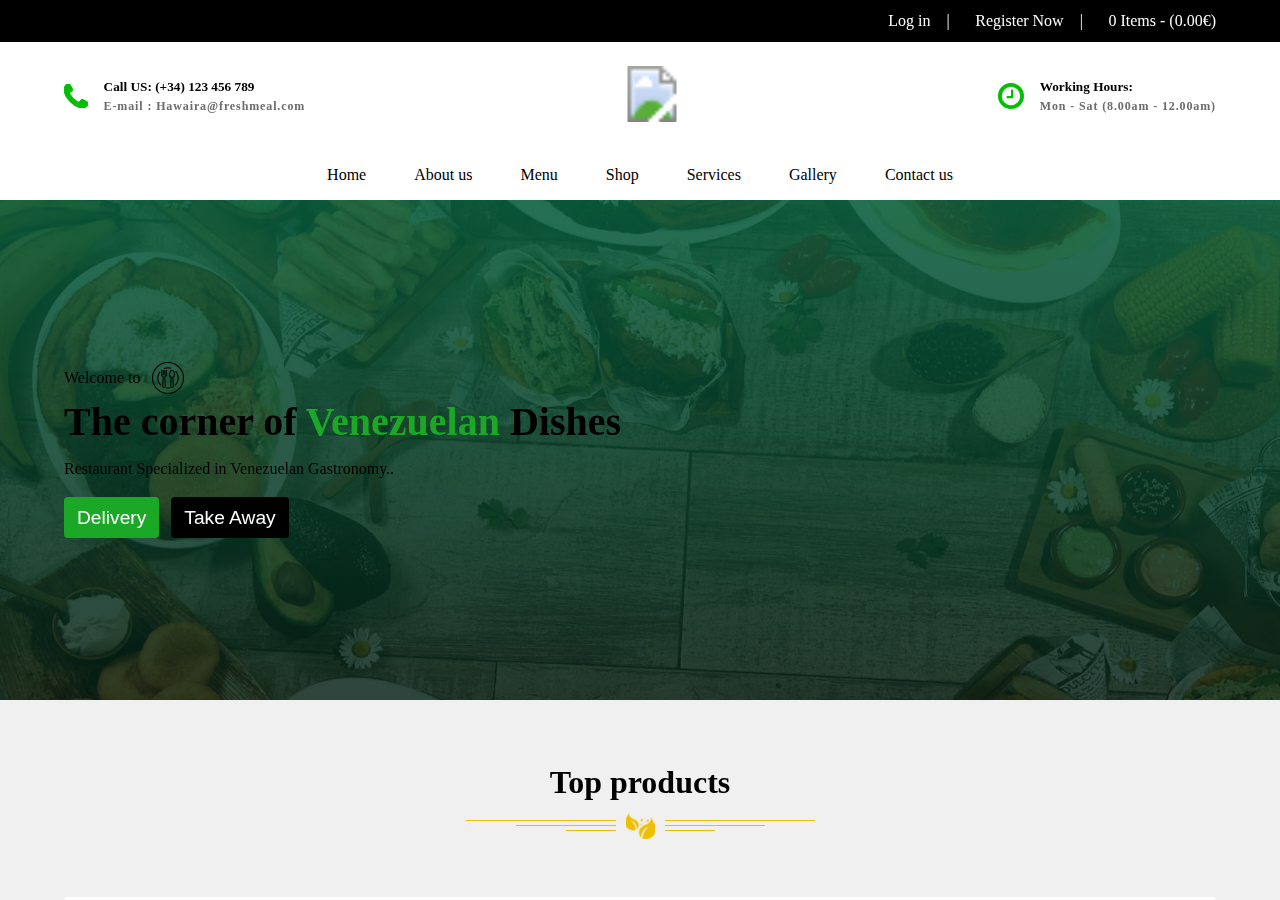
==== index.html @ c7f46bab "Template customization, and create pages for navigation." ====
<!DOCTYPE html>
<html lang="en">

<head>
    <meta charset="UTF-8">
    <meta name="viewport" content="width=device-width, initial-scale=1.0">
    <meta http-equiv="X-UA-Compatible" content="ie=edge">
    <title>Hawaira</title>
    <link rel="stylesheet" type="text/css" href="https://cdn.jsdelivr.net/npm/slick-carousel@1.8.1/slick/slick.css" />
    <link rel="stylesheet" href="./css/style.css">
</head>

<body>
    <div class="main-wrapper">
        <div class="nav-background">
            <div class="mobile-logo">
                <img src="./images/logologo.jpg" alt="">
            </div>
            <div class="mobile-nav">
                <div class="cart">
                    <div class="flex items-center">
                        <img src="./icons/cart-dark.svg" alt="">
                        <a href="#">0 Items - (0.00€)</a>
                    </div>
                </div>
                <div class="nav-top">
                    <ul>
                        <li>
                            <a href="index.html">Home</a>
                        </li>
                        <li>
                            <a href="AboutUs.html">About us</a>
                        </li>
                        <li>
                            <a href="Menu.html">Menu</a>
                        </li>
                        <li>
                            <a href="Shop.html">Shop</a>
                        </li>
                        <li>
                            <a href="Services.html">Services</a>
                        </li>
                        <li>
                            <a href="ContactUs.html">Contact us</a>
                        </li>
                        <li>
                            <a href="#">Log in</a>
                        </li>
                        <li>
                            <a href="#">Register</a>
                        </li>
                    </ul>
                </div>
                <div class="contact flex items-center">
                    <img src="./icons/phone.svg" alt="">
                    <div>
                        <h5>Call us: (+34) 123 456 789</h5>
                        <h6>E-mail : Hawaira@freshmeal.com</h6>
                    </div>
                </div>
                <div class="time flex items-center">
                    <img src="./icons/clock.svg" alt="">
                    <div>
                        <h5>Working Hours:</h5>
                        <h6>Mon - Sat (8.00am - 12.00am)</h6>
                    </div>
                </div>
            </div>
        </div>
        <div class="site-content-wrapper">
            <div class="nav-trigger">
                <svg xmlns="http://www.w3.org/2000/svg" width="24" height="24" viewBox="0 0 24 24" fill="none"
                    stroke="currentColor" stroke-width="2" stroke-linecap="round" stroke-linejoin="round"
                    class="feather feather-bar-chart">
                    <line x1="12" y1="20" x2="12" y2="10" />
                    <line x1="18" y1="20" x2="18" y2="4" />
                    <line x1="6" y1="20" x2="6" y2="16" /></svg>
            </div>
            <div class="site-content">
                <header class="topbar">
                    <div class="container flex justify-between items-center">
                        <div class="icons">
                            <a href="#"><img src="./icons/facebook.svg" alt=""></a>
                            <a href="#"><img src="./icons/twitter.svg" alt=""></a>
                            <a href="#"><img src="./icons/google.svg" alt=""></a>
                            <a href="#"><img src="./icons/instagram.svg" alt=""></a>
                            <a href="#"><img src="./icons/search.svg" alt=""></a>
                        </div>
                        <div class="auth flex items-center">
                            <div>
                                <img src="./icons/user-icon.svg" alt="">
                                <a href="#">Log in</a>
                            </div>
                            <span class="divider">|</span>
                            <div>
                                <img src="./icons/edit.svg" alt="">
                                <a href="#">Register Now</a>
                            </div>
                            <span class="divider">|</span>
                            <div>
                                <img src="./icons/cart.svg" alt="">
                                <a href="#">0 Items - (0.00€)</a>
                            </div>
                        </div>
                    </div>
                </header>

                <nav>
                    <div class="top">
                        <div class="container flex justify-between">
                            <div class="contact flex items-center">
                                <img src="./icons/phone.svg" alt="contactFlex">
                                <div>
                                    <h5>Call US: (+34) 123 456 789</h5>
                                    <h6>E-mail : Hawaira@freshmeal.com</h6>
                                </div>
                            </div>
                            <div class="branding">
                                <img src="./icons/logo.svg" alt="">
                            </div>
                            <div class="time flex items-center">
                                <img src="./icons/clock.svg" alt="">
                                <div>
                                    <h5>Working Hours:</h5>
                                    <h6>Mon - Sat (8.00am - 12.00am)</h6>
                                </div>
                            </div>
                        </div>
                    </div>
                    <div class="navbar magic-shadow">
                        <div class="container flex justify-center">
                            <a href="index.html" >Home</a>
                            <a href="AboutUs.html" >About us</a>
                            <a href="Menu.html">Menu</a>
                            <a href="Shop.html">Shop</a>
                            <a href="Services.html">Services</a>
                            <a href="Gallery.html">Gallery</a>
                            <a href="ContactUs.html">Contact us</a>
                        </div>
                    </div>
                </nav>

                <header class="hero flex items-center" >
                    <div class="container">
                        <div class="welcome flex items-center">
                            <span>Welcome to</span>
                            <img class="main-logo" src="./images/logo-camarero.png" alt="">
                        </div>
                        <h1>The corner of <span>Venezuelan</span> Dishes</h1>
                        <p>Restaurant Specialized in Venezuelan Gastronomy..</p>
                        <div>
                            <button class="btn btn-primary">Delivery</button>
                            <button class="btn btn-secondary">Take Away</button>
                        </div>
                        <div class="hero-image">
                            <img src="./images/" alt="">
                        </div>
                    </div>
                </header>

                <section class="top-products">
                    <div class="container">
                        <h1 class="section-heading">Top products</h1>
                        <div class="slider">
                            <button class="slider-btn prev-btn"><img src="./icons/pre.svg" alt=""></button>
                            <button class="slider-btn next-btn"><img src="./icons/next.svg" alt=""></button>
                            <div class="food-slider">
                                <div class="food-card magic-shadow-sm">
                                    <div class="product-image flex items-center justify-center">
                                        <img src="./images/Quesillo.png" alt="">
                                    </div>
                                    <hr>
                                    <div>
                                        <h2 class="text-center">Quesillo</h2>
                                        <div class="stars flex justify-center items-center">
                                            <img src="./icons/start-filled.svg" alt="">
                                            <img src="./icons/start-filled.svg" alt="">
                                            <img src="./icons/start-filled.svg" alt="">
                                            <img src="./icons/star-grey.svg" alt="">
                                            <img src="./icons/star-grey.svg" alt="">
                                        </div>
                                        <div class="price text-center">
                                              3.50 €
                                        </div>
                                        <div class="flex justify-center">
                                            <button>
                                                <img src="./icons/cart-2.svg" alt="">
                                                <span>Add to cart</span>
                                            </button>
                                        </div>
                                    </div>
                                </div>
                                <div class="food-card magic-shadow-sm">
                                    <div class="product-image flex items-center justify-center">
                                        <img src="./images/tequeños.png" alt="">
                                    </div>
                                    <hr>
                                    <div>
                                        <h2 class="text-center">Ration of Tequeños</h2>
                                        <div class="stars flex justify-center items-center">
                                            <img src="./icons/start-filled.svg" alt="">
                                            <img src="./icons/start-filled.svg" alt="">
                                            <img src="./icons/start-filled.svg" alt="">
                                            <img src="./icons/star-grey.svg" alt="">
                                            <img src="./icons/star-grey.svg" alt="">
                                        </div>
                                        <div class="price text-center">
                                            5.00 €
                                        </div>
                                        <div class="flex justify-center">
                                            <button>
                                                <img src="./icons/cart-2.svg" alt="">
                                                <span>Add to cart</span>
                                            </button>
                                        </div>
                                    </div>
                                </div>
                                <div class="food-card magic-shadow-sm">
                                    <div class="product-image flex items-center justify-center">
                                        <img src="./images/cachapa-con-queso.jpg" alt="">
                                    </div>
                                    <hr>
                                    <div>
                                        <h2 class="text-center">Cachapa</h2>
                                        <div class="stars flex justify-center items-center">
                                            <img src="./icons/start-filled.svg" alt="">
                                            <img src="./icons/start-filled.svg" alt="">
                                            <img src="./icons/start-filled.svg" alt="">
                                            <img src="./icons/star-grey.svg" alt="">
                                            <img src="./icons/star-grey.svg" alt="">
                                        </div>
                                        <div class="price text-center">
                                            6.50 €
                                        </div>
                                        <div class="flex justify-center">
                                            <button>
                                                <img src="./icons/cart-2.svg" alt="">
                                                <span>Add to cart</span>
                                            </button>
                                        </div>
                                    </div>
                                </div>
                                <div class="food-card magic-shadow-sm">
                                    <div class="product-image flex items-center justify-center">
                                        <img src="./images/asado-negro.jpg" alt="">
                                    </div>
                                    <hr>
                                    <div>
                                        <h2 class="text-center">Asado Negro</h2>
                                        <div class="stars flex justify-center items-center">
                                            <img src="./icons/start-filled.svg" alt="">
                                            <img src="./icons/start-filled.svg" alt="">
                                            <img src="./icons/start-filled.svg" alt="">
                                            <img src="./icons/star-grey.svg" alt="">
                                            <img src="./icons/star-grey.svg" alt="">
                                        </div>
                                        <div class="price text-center">
                                             7.99 €
                                        </div>
                                        <div class="flex justify-center">
                                            <button>
                                                <img src="./icons/cart-2.svg" alt="">
                                                <span>Add to cart</span>
                                            </button>
                                        </div>
                                    </div>
                                </div>
                            </div>
                        </div>
                        <div class="text-center btn-wrapper">
                            <button class="btn btn-secondary">View More</button>
                        </div>
                    </div>
                </section>
                <section class="about-meal">
                    <div class="container">
                        <h1 class="section-heading">About </h1>
                        <div class="about-meal-wrap flex">
                            <div class="flex-1">
                                <img src="./images/platos-venezolanos.jpg" alt="">
                            </div>
                            <div class="flex-1">
                                <h2>It is formed by a Venezuelan family, entrepreneurs, with human qualities and residing in Barcelona, ​​Spain, since 2003.</h2>
                                <p>We are dedicated to fulfill and make a reality the dream of many Venezuelan homes that we are outside of our mother country: Delight with traditional Venezuelan dishes, both in person and at home.
                                    .</p>
                                <button class="btn btn-secondary">Read More <a href="AboutUs.html"></a></button>
                            </div>
                        </div>
                    </div>
                </section>
                <section class="our-services">
                    <div class="container">
                        <h1 class="section-heading">Our services</h1>
                        <div class="card-wrapper flex">
                            <div class="service-card magic-shadow-sm">
                                <img class="icon" src="./icons/transport.svg" alt="">
                                <h2>Home delivery</h2>
                                <p>Our dishes from our kitchen to your door quickly.</p>
                                <button class="btn btn-secondary">Read More</button>
                            </div>
                            <div class="service-card magic-shadow-sm">
                                <img class="icon" src="./icons/bag.svg" alt="">
                                <h2 class="text-primary">Catering Service </h2>
                                <p>catering service for all kinds of events and celebrations.</p>
                                <button class="btn btn-primary">Read More</button>
                            </div>
                            <div class="service-card magic-shadow-sm">
                                <img class="icon" src="./icons/usd.svg" alt="">
                                <h2>Take Away</h2>
                                <p>Place your order and pick it up when it's ready.</p>
                                <button class="btn btn-secondary">Read More</button>
                            </div>
                        </div>
                    </div>
                </section>
               


                <section class="subscribe">
                    <div class="container flex items-center">
                        <div>
                            <img src="./images/logologo.jpg" alt="">
                        </div>
                        <div>
                            <h1>Subscribe to newsletter</h1>
                            <p>And find out about our special promotions and events.</p>
                            <div class="input-wrap">
                                <input type="email" placeholder="Hawaira@freshmeal.com">
                                <button>Subscribe</button>
                            </div>
                        </div>
                    </div>
                </section>

                <section class="contact-us flex">
                    <div class="contact-info-wrapper">
                        <h1 class="section-heading">Contact us</h1>
                        <div class="contact-info">
                            <div>
                                <div>
                                    <img src="./icons/phone-2.svg" alt="">
                                    <div>
                                        <span>Call us:</span>
                                        <span>(+34) 123 456 789</span>
                                    </div>
                                </div>
                                <div>
                                    <img src="./icons/bag-2.svg" alt="">
                                    <div>
                                        <span>E-mail ::</span>
                                        <span>Hawaira@freshmeal.com</span>
                                    </div>
                                </div>
                                <div>
                                    <img src="./icons/clock-2.svg" alt="">
                                    <div>
                                        <span>Working Hours:</span>
                                        <span>Mon - Sat (8.00am - 12.00am)</span>
                                        
                                    </div>
                                </div>
                            </div>
                        </div>
                    </div>
                   
                </section>

                <footer>
                    <div class="container">
                        <div class="box">
                            <h3>About us</h3>
                            <p>It is formed by a Venezuelan family, entrepreneurs, with human qualities and residing in Barcelona, ​​Spain, since 2003.
                                We are dedicated to fulfill and make a reality the dream of many Venezuelan homes that we are outside of our mother country: Delight with traditional Venezuelan dishes, both in person and at home.. </p>
                            <button class="btn btn-secondary">Read More <a href="AboutUs.html"></a></button>
                        </div>
                        <div class="box">
                            <h3>Quik Links</h3>
                            <ul>
                                <li>
                                    <a href="#">Home</a>
                                </li>
                                <li>
                                    <a href="#">About us</a>
                                </li>
                                <li>
                                    <a href="#">Menu</a>
                                </li>
                                <li>
                                    <a href="#">Services</a>
                                </li>
                                <li>
                                    <a href="#">Gallery</a>
                                </li>
                                <li>
                                    <a href="#">Contact us</a>
                                </li>

                            </ul>
                        </div>
                        <div class="box">
                            <h3>Follow Us</h3>
                            <div>
                                <ul>
                                    <li>
                                        <a href="https://www.facebook.com/codersgyan">
                                            <img src="./icons/facebook.svg" alt="">
                                            <span>Facebook</span>
                                        </a>
                                    </li>
                                    <li>
                                        <a href="https://twitter.com/CoderGyan">
                                            <img src="./icons/twitter.svg" alt="">
                                            <span>Twitter</span>
                                        </a>
                                    </li>
                                    <li>
                                        <a href="#">
                                            <img src="./icons/google.svg" alt="">
                                            <span>Google +</span>
                                        </a>
                                    </li>
                                    <li>
                                        <a href="https://www.instagram.com/codersgyan/">
                                            <img src="./icons/instagram.svg" alt="">
                                            <span>Instagram</span>
                                        </a>
                                    </li>
                                </ul>
                            </div>
                        </div>
                       
                        </div>
                    </div>
                </footer>
                <footer class="copyright">
                    <div>
                        Copyright © 2020 .All rights reserved by <a href="https://www.instagram.com/codersgyan/">Coder's Gyan</a>.
                    </div>
                </footer>
            </div>
        </div>
    </div>





    <script type="text/javascript" src="https://code.jquery.com/jquery-1.11.0.min.js"></script>
    <script type="text/javascript" src="https://code.jquery.com/jquery-migrate-1.2.1.min.js"></script>
    <script type="text/javascript" src="https://cdn.jsdelivr.net/npm/slick-carousel@1.8.1/slick/slick.min.js"></script>
    <script src="js/app.js"></script>
</body>

</html>
---- css/style.css ----
/* fonts  */
@font-face {
    font-family:"Raleway-regular";
    src:url(../fonts/Raleway-Regular.ttf)
}
@font-face {
    font-family:"Raleway-medium";
    src:url(../fonts/Raleway-Medium.ttf)
}
@font-face {
    font-family:"Raleway-bold";
    src:url(../fonts/Raleway-Bold.ttf)
}
@font-face {
    font-family:"Raleway-extrabold";
    src:url(../fonts/Raleway-ExtraBold.ttf)
}
@font-face {
    font-family:"Raleway-semibold";
    src:url(../fonts/Raleway-SemiBold.ttf)
}
@font-face {
    font-family:"Raleway-black";
    src:url(../fonts/Raleway-Black.ttf)
}


/* colors  */

:root {
    --primary:#1ca827;
    --secondary:#000000;
    --ternary:#6C6C6C;
    --danger:#FE4545;
    --pure:#FEFEFE;
    --light:#F0F0F0;
    --heaven:#FFFFFF;
    --footer:#2D333F;
}

/* Reset  */
*{
    padding:0;
    margin:0;
    box-sizing: border-box;
}

body{
    -webkit-font-smoothing:antialiased;
    font-family: "Raleway-regular";
}
.container {
    width:100%;
    padding:o 15px;
    margin:0 auto;
}

@media (min-width:576px){
    .container{
        max-width:540px;
    }
}
@media (min-width: 768px) {
    .container {
      max-width: 720px;
    }
  }
  
  @media (min-width: 992px) {
    .container {
      max-width: 960px;
    }
  }
  
  @media (min-width: 1200px) {
    .container {
      max-width: 1152px;
    }
  }

  .main-logo {
    max-width: 2rem;
  }
  
  .main-wrapper{
      position:relative;
      width:100%;
      height:100vh;
      overflow:hidden;
  }

  .nav-background{
      width:100%;
      height:100%;
      background:var(--light);
      position: absolute;
      top:0;
      left:0;
      padding:0;
      z-index:1;
  }

  .nav-trigger{
      position: absolute;
      top:0;
      left:0;
      z-index:1;
      padding:15px;
      display:none;
  }

  .nav-trigger svg{
      transform:rotate(90deg) scaleX(-1);
      -webkit-transform:rotate(90deg) scaleX(-1);
      -moz-transform:rotate(90deg) scaleX(-1);
      -ms-transform:rotate(90deg) scaleX(-1);
      -o-transform:rotate(90deg) scaleX(-1);
      width:40px;
      height:40px;
}
.site-content-wrapper{
    width:100%;
    height:100%;
    position:absolute;
    background:var(--heaven);
    z-index:2;
    transition:all .3s ease;
    -webkit-transition:all .3s ease;
    -moz-transition:all .3s ease;
    -ms-transition:all .3s ease;
    -o-transition:all .3s ease;
}

.site-content-wrapper.scaled{
    transform:scale(0.9) translateX(90%);
    -webkit-transform:scale(0.9) translateX(90%);
    -moz-transform:scale(0.9) translateX(90%);
    -ms-transform:scale(0.9) translateX(90%);
    -o-transform:scale(0.9) translateX(90%);
    border-radius:3px;
    -webkit-border-radius:3px;
    -moz-border-radius:3px;
    -ms-border-radius:3px;
    -o-border-radius:3px;
    box-shadow:0 3px 10px 0 var(--secondary);
}

.site-content{
    width:100%;
    height:100%;
    overflow-x:auto;
}

/********************************************************
						Navigation Menu Styling
*********************************************************/
#menu {
	border-top: 4px double #AAA;
	border-bottom: 4px double #AAA;
  	padding: 10px;	
}
#menu button {
  color:   rgb(18, 194, 91);
 }
#menu button:visited {
	color: #17721e;
}
#menu button:hover {
  color: white;
  font-weight: bold;
  text-decoration: none;
}
/*****************************************		
							Article 
******************************************/
#content {
	max-width: 80%;
	text-align: left;
	height: auto;
	margin: auto;
	padding: 5%;
}
/*****************************************		
						Table Styling
******************************************/
#contact {
	max-width: 100%;
	height: auto;
	margin: auto;
	padding: 0;
}
table {
    font-family: "Open Sans", sans-serif;
    border-collapse: collapse;
    width: 100%;
	text-align: center;
	margin-top: 10px;
	margin-bottom: 5px;
}
table td, table th {
    border: 1px solid #ddd;
    padding: 8px;
	text-align: center;
}
table tr:nth-child(even){background-color: #f2f2f2;}
table tr:hover {background-color: #ddd;}
table th {
    padding-top: 12px;
    padding-bottom: 12px;
	font-weight: bold;
	font-size: 22px;
    text-align: center;
    background-color: rgb(30, 116, 41);
    color: white;
}
.beverages {
	text-align: left;
}
/*****************************************		
					Form Styling
******************************************/
form {
	width: auto;
	height: auto;
	text-align: left;
	display: inline;
}
label {
	display: inline-block;
	text-align: left;
	font-weight: bold;
	float: left;
	margin-right: 12px;
}
#info {
	width: 40%;
	float: left;
	padding: 0;
}









  header.topbar{
      background:var(--secondary);
      color:var(--pure);
      font-family:"Raleway-semibold";
      padding:0.75rem 0;
  }
  header.topbar .auth > div a{
      color:var(--pure);
      text-decoration: none;
  }
  header.topbar .icons a{
    margin-right:0.6rem;
  }
  header.topbar .auth .divider{
      padding:0 1rem;
  }
  header.topbar .auth > div img{
      margin-right:0.35rem;
  }
  .flex{
    display:flex;
  }
  .justify-between{
    justify-content: space-between;
  }
  .items-center{
      align-items: center;
  }
  nav .top{
      padding:1.5rem 0;
  }
  nav .top .contact h5,  nav .top .time h5{
      font-family:"Raleway-black";
      margin-bottom:0.25rem;
  }
  nav .top .contact h6, nav .top .time h6{
    font-family:"Raleway-medium";
    letter-spacing: 0.055rem;
    font-size:0.75rem;
    color:var(--ternary);
}
nav .top .contact img, nav .top .time img{
    margin-right:1rem;
}

.justify-center{
    justify-content:center;
}
nav .navbar a{
    text-decoration:none;
    color:var(--secondary);
    font-family:"Raleway-semibold";
    font-size:1rem;
    padding:1rem 1.5rem;
    transition:all .3s ease;
    -webkit-transition:all .3s ease;
    -moz-transition:all .3s ease;
    -ms-transition:all .3s ease;
    -o-transition:all .3s ease;
}
nav .navbar a.active{
    background:var(--primary);
    color:var(--pure);
}
nav .navbar a:hover{
    background:var(--primary);
    color:var(--pure); 
}
.magic-shadow{
    position: relative;
    background:var(--heaven);
}
.magic-shadow:after{
    content:'';
    display:block;
    width:100%;
    height:69px;
    background-image:url(../icons/shadow.svg);
    background-repeat: no-repeat;
    background-position: center;
    position: absolute;
    bottom:-22px;
    z-index:-1;
    
}
.magic-shadow-sm{
    position: relative;
    background:var(--heaven);
}
.magic-shadow-sm:after{
    content:'';
    display:block;
    width:100%;
    height:69px;
    background-image:url(../icons/shadow-sm.svg);
    background-repeat: no-repeat;
    background-position: center;
    position: absolute;
    bottom:-20px;
    left:50%;
    transform:translateX(-50%);
    z-index:-1;
    -webkit-transform:translateX(-50%);
    -moz-transform:translateX(-50%);
    -ms-transform:translateX(-50%);
    -o-transform:translateX(-50%);
}
header.hero{
    height:500px;
    background-image:url(../images/portada-el-rincon-abuela.jpg);
    background: linear-gradient(
        rgba(9, 116, 76, 0.9),
        rgba(0, 0, 0, 0.8)
    ), url(../images/portada-el-rincon-abuela.jpg);
    background-size: cover;
    background-repeat: no-repeat;
    background-position: center;
    background-attachment: fixed;
    background-position: 0% 0%;
    background-repeat: no-repeat;
    overflow:hidden;
  
}
header.hero .container{
    position: relative;
}
header.hero .welcome{
    margin-bottom:0.25rem;
}
header.hero .welcome span{
    font-family:"Raleway-bold";
    color:var(--secondary);
    margin-right:0.75rem;

}
header.hero h1{
    font-family:"Raleway-extrabold";
    color:var(--secondary);
    font-size: 2.5rem;
    margin-bottom:0.75rem;
}
header.hero h1 span{
    color:var(--primary);
}
header.hero p{
    font-family: "Raleway-medium";
    width:50%;
    line-height:1.5;
    margin-bottom:1rem;
}
.btn{
    padding:0.75rem 0.75rem;
    border-radius:4px;
    -webkit-border-radius:4px;
    -moz-border-radius:4px;
    -ms-border-radius:4px;
    -o-border-radius:4px;
    line-height:0.8;
    font-size:1.2rem;
    cursor: pointer;
    transition: all 0.3s ease;
    -webkit-transition: all 0.3s ease;
    -moz-transition: all 0.3s ease;
    -ms-transition: all 0.3s ease;
    -o-transition: all 0.3s ease;
    border:1px solid transparent;
}

.btn-primary {
    background:var(--primary);
    color:var(--heaven);
}
.btn-primary:hover{
    background:var(--heaven);
    color:var(--primary); 
    border:1px solid var(--primary);
}
.btn-secondary{
    background:var(--secondary);
    color:var(--heaven); 
}
.btn-secondary:hover{
    background:var(--heaven);
    color:var(--secondary); 
    border:1px solid var(--secondary);
}

header.hero button:first-child{
    margin-right:0.50rem;
}

header.hero .hero-image{
    position:absolute;
    top:-40px;
    right:40px;
}

section{
    padding:4rem 0;
}
section.top-products{
    background:var(--light);
}

.section-heading{
    font-family:"Raleway-bold";
    text-align:center;
    Position:relative;
    margin-bottom:6rem;
}
.section-heading:after{
    content:'';
    display:block;
    width: 100%;
    height:30px;
    background-image:url(../icons/hr.png);
    background-repeat: no-repeat;
    background-position: center;
    position:absolute;
    bottom:-40px;
}
section.top-products .food-slider .food-card{
    background:var(--heaven);
    padding:1.5rem 0;
    border-radius: 4px;
    -webkit-border-radius: 4px;
    -moz-border-radius: 4px;
    -ms-border-radius: 4px;
    -o-border-radius: 4px;
}
section.top-products .food-slider .food-card .product-image img{
    width:80%;
    height:200px;
    object-fit:contain;
    padding-bottom:1rem;
}
hr{
    border:1px solid var(--light);
    opacity: 0.8;
    margin:1rem 0;
}
section.top-products .food-slider .food-card h2{
    font-family:"Raleway-bold";
    font-size:1.3rem;
    margin-bottom:0.25rem;
}
.text-center{
    text-align: center;
}
section.top-products .food-slider .food-card .stars{
    margin-bottom:0.5rem;
}
section.top-products .food-slider .food-card .stars img{
    margin-right:0.25rem;
}
section.top-products .food-slider .food-card .price{
    font-family:"Raleway-medium";
    color:var(--danger);
    margin-bottom: 1rem;
}
section.top-products .food-slider .food-card button{
    font-family:"Raleway-medium";
    color:var(--secondary);
    background:var(--heaven);
    border:2px solid var(--primary);
    border-radius: 4px;
    -webkit-border-radius: 4px;
    -moz-border-radius: 4px;
    -ms-border-radius: 4px;
    -o-border-radius: 4px;
    display:flex;
    align-items: center;
    width:50%;
    font-size:1rem;
    cursor: pointer;
    transition:all .3s ease;
    -webkit-transition:all .3s ease;
    -moz-transition:all .3s ease;
    -ms-transition:all .3s ease;
    -o-transition:all .3s ease;
}
section.top-products .food-slider .food-card button:hover{
    background:var(--primary);
    color:var(--heaven);
}
.food-slider .food-card button img{
    background:var(--primary);
    padding:0.50rem;
    height:32px;
    margin-right:1.2rem;
}

.slick-slide{
    margin:0 27px;
}
.slick-list{
    margin:0 -27px;
}
.top-products .slider-btn{
    width: 30px;
    height:30px;
    border: none;
    background:var(--primary);
    border-radius:4px;
    -webkit-border-radius:4px;
    -moz-border-radius:4px;
    -ms-border-radius:4px;
    -o-border-radius:4px;
    cursor:pointer;
    outline:none;
}

.prev-btn{
    position:absolute;
    top:46%;
    left:-3rem;
    z-index: 1;
}
.next-btn{
    position:absolute;
    top:46%;
    right:-3rem;
    z-index: 1;
}
.top-products .slider{
    position: relative;
}
.top-products .btn-wrapper{
    margin-top:2rem;
}
.slick-track{
    padding:1rem 0;
}
section.about-meal img{
    width:85%;
}
.flex-1{
    flex:1;
}
section.about-meal h2{
    font-family: "Raleway-bold";
    font-size:1.4rem;
    color:var(--secondary);
    margin-bottom:2rem;
    line-height:1.3;
}
section.about-meal p{
    line-height: 1.7;
    margin-bottom:4rem;
}

section.our-services{
    background:var(--light);
    position:relative;
    z-index:0;
}
section.our-services .card-wrapper{
    margin-right:-2rem;
    margin-top:8rem;
}
section.our-services .service-card{
    background:var(--heaven);
    text-align: center;
    padding:2rem;
    padding-top:4rem;
    margin-right:2rem;
    position: relative;
    border-radius: 4px;
    -webkit-border-radius: 4px;
    -moz-border-radius: 4px;
    -ms-border-radius: 4px;
    -o-border-radius: 4px;
}
section.our-services .service-card .icon{
    position: absolute;
    top:-45px;
    left:50%;
    transform:translateX(-50%);
    -webkit-transform:translateX(-50%);
    -moz-transform:translateX(-50%);
    -ms-transform:translateX(-50%);
    -o-transform:translateX(-50%);
} 
section.our-services .service-card h2{
    font-family: "Raleway-bold";
    font-size: 1.3rem;
    margin-bottom:1rem;
}
section.our-services .service-card p{
    line-height: 1.6;
    margin-bottom:1rem;
}
.text-primary{
    color:var(--primary);
}

section.big-deal {
    background: linear-gradient(
        rgba(35,43,56,0.9),
        rgba(35,43,56,0.9)
    ), url(../images/portada-el-rincon-abuela.jpg);
    background-size: cover;
    background-repeat: no-repeat;
    background-position: center;
    background-attachment: fixed;
}
section.big-deal .timer{
    display:flex;
    align-items: center;
    justify-content: center;
    margin-right:-2rem;
    margin-bottom:2rem;
}
section.big-deal .timer div{
    margin-right:2rem;
    background: var(--primary);
    width:150px;
    height:150px;
    border-radius: 4px;
    -webkit-border-radius: 4px;
    -moz-border-radius: 4px;
    -ms-border-radius: 4px;
    -o-border-radius: 4px;
    display:flex;
    flex-direction: column;
    align-items: center;
    justify-content: center;
}
section.big-deal .timer div span:first-child{
    font-family: "Raleway-semibold";
    font-size:2.5rem;
    color:var(--heaven);
    margin-bottom:0.05rem;
}
section.big-deal .timer div span:last-child{
    font-family: "Raleway-medium";
    color:var(--heaven);
}
.text-pure{
    color:var(--pure);
}

section.subscribe{
    background:var(--primary);
    background: linear-gradient(
        rgba(1, 15, 7, 0.9),
        rgba(8, 27, 3, 0.9)
    ), url(../images/portada-el-rincon-abuela.jpg);
    background-size: cover;
    background-repeat: no-repeat;
    background-position: center;
    background-attachment: fixed;
}
section.subscribe .container > div:first-child img{
    width:90%;
    max-width: 20rem;
}
section.subscribe .container div:first-child{
    flex:1;
}
section.subscribe .container div:last-child{
    flex:1;
}

section.subscribe h1{
    font-family:"Raleway-bold";
    color: #F0F0F0;
    font-size: 1.5rem;
    margin-bottom:1.5rem;
}
section.subscribe p{
    font-family:"Raleway-medium"; 
    color: #F0F0F0;
    font-size: 1rem;
    margin-bottom:1.5rem;
    line-height: 1.5;
}
section.subscribe .input-wrap{
    background:var(--heaven);
    display:flex;
    padding:0.3rem;
    border-radius:4px;
    -webkit-border-radius:4px;
    -moz-border-radius:4px;
    -ms-border-radius:4px;
    -o-border-radius:4px;
}
section.subscribe .input-wrap input{
    width:100%;
    border:none;
    padding: 0 1rem;
    font-size:1rem;
}
section.subscribe .input-wrap input:focus{
    outline:none;
}
section.subscribe .input-wrap button{
    padding:0.8rem 2rem;
    border:none;
    background:var(--primary);
    color:var(--pure);
    border-radius: 4px;
    -webkit-border-radius: 4px;
    -moz-border-radius: 4px;
    -ms-border-radius: 4px;
    -o-border-radius: 4px;
    font-size:1rem;
    cursor:pointer;
    transition: all .3s ease;
    -webkit-transition: all .3s ease;
    -moz-transition: all .3s ease;
    -ms-transition: all .3s ease;
    -o-transition: all .3s ease;
    outline:none;
}
section.subscribe .input-wrap button:hover{
    background:var(--secondary);
}
section.contact-us{
    padding-top:0;
    padding-bottom: 0;
}
section.contact-us .contact-info-wrapper {
   
    padding:4rem 0;
    flex:1;
}
section.contact-us .map{
    flex:1;
    filter:grayscale(100%);
    -webkit-filter:grayscale(100%);
}
section.contact-us .contact-info{
    display:flex;
    justify-content: center;
}
section.contact-us .contact-info > div > div {
    display:flex;
    align-items:center;
    margin-bottom:2rem;
}
section.contact-us .contact-info > div > div img{
    margin-right: 1rem;
}
section.contact-us .contact-info > div > div > div{
    display:flex;
    flex-direction: column;
}
section.contact-us .contact-info > div > div > div span:first-child{
    font-family: "Raleway-bold";
    margin-bottom:0.25rem;
}
footer{
    background:var(--footer);
    padding:4rem 0;
}
footer .container{
    display:flex;
    color:var(--pure);
}

footer .box{
    flex:1;
    margin-right:2rem;
    text-align:center;
}

footer .instagram-api img{
    width:100%;
    height:100%;
    object-fit: cover;
}
footer .instagram-api .post-wrap{
    display:flex;
    flex-wrap:wrap;
    justify-content:space-between;
}
footer .instagram-api .post-wrap > div{
    width: calc(1/3*100% - (1 - 1/3)*10px);
    margin-bottom:10px;
}
footer .box ul{
    list-style-type: none;
}
footer .box ul li a{
    color:var(--pure);
    text-decoration: none;
    transition: all .3s ease;
    -webkit-transition: all .3s ease;
    -moz-transition: all .3s ease;
    -ms-transition: all .3s ease;
    -o-transition: all .3s ease;
}
footer .box ul li a:hover{
    color:var(--primary);
}
footer .box h3{
    border-bottom:1px solid var(--primary);
    padding-bottom:1rem;
    margin-bottom:1rem;
}

footer .box p{
    line-height: 1.6;
    margin-bottom:1rem;
}
footer .box ul li{
    margin-bottom:1rem;
}
footer .box:nth-child(3) > div {
    display:flex;
    justify-content: center;
}
footer .box:nth-child(3){
    text-align: left;
}
footer .box:nth-child(3) h3{
    text-align: center;
}
footer .box:nth-child(3) > div img{
    margin-right:1rem;
}
footer .box:nth-child(3) ul li{
    margin-bottom:1.5rem;
}

footer.copyright{
    padding:1rem 0;
    background: var(--secondary);
    color:var(--pure);
    text-align: center;
    font-size: 0.75rem;
}
footer.copyright a{
    color:var(--primary);
    text-decoration: none;
}

.nav-background .mobile-logo{
    padding:1rem;
}
.nav-background .mobile-nav{
    padding:1rem;
}
.nav-background .mobile-nav ul{
    list-style-type: none;
}
.nav-background .mobile-nav ul li{
    margin-bottom:1rem;
}
.nav-background .mobile-nav ul li a{
    text-decoration: none;
    color:var(--secondary);
    font-family: "Raleway-medium";
}
.nav-background .mobile-nav ul li a:hover{
    color:var(--primary);
}
.nav-background .contact, .nav-background .time{
    padding:1rem;
    padding-left:0;
}
.nav-background .contact img, .nav-background .time img{
    margin-right:1rem;
}
.nav-background .contact h5,.nav-background .time h5{
    font-family:"Raleway-bold";
    margin-bottom:0.25rem;
    font-size:1rem;
}
.nav-background .contact h6, .nav-background .contact h6{
    font-size: 0.75rem;
}
.nav-background .cart{
    margin-bottom:2rem;
}
.nav-background .cart a{
    color:var(--secondary);
    text-decoration: none;
    font-family: "Raleway-bold";
}
.nav-background .cart img{
    margin-right:0.75rem;
    width:20px;
    height:20px;
}

@media (max-width:992px){
    .nav-trigger{
        display:block;
    }
    header.topbar, nav{
        display:none;
    }

    header.hero {
        margin-top:-4rem;
    }
    header.hero .hero-image{
        right:-160px;
        top:100px;
    }
    .top-products .slider-btn{
        display:none!important;
    }
    .latest-news .article-wrapper{
        flex-direction:column;
    }
    .latest-news .article-wrapper .card{
        margin-right:0;
        margin-bottom:4rem;
    }

    footer .instagram-api .post-wrap > div{
        width:calc(1/2*100% - (1 - 1/3)*10px);
    }
}

@media (max-width:768px){
    .about-meal .about-meal-wrap{
        flex-direction: column;
    }
    .about-meal .about-meal-wrap img{
        width:100%;
        margin-bottom: 2rem;
    }

    section.our-services .card-wrapper{
        flex-direction:column;
    }
    section.our-services .card-wrapper .service-card{
        margin-bottom:6rem;
    }
    footer .container{
        flex-direction: column;
    }
    footer .box{
        text-align: left;
        margin-right:0;
        margin-bottom:3rem;
    }
    footer .box:nth-child(3) h3{
        text-align:left;
    }
    footer .box:nth-child(3) > div{
        display:block;
    }
}

@media( max-width:576px){
    header.hero .hero-image{
        right:-235px;
        top:150px;
    }
    header.hero .container{
        padding-left:1rem;
    }
    header.hero{
        margin-top:-3rem;
    }
    section.big-deal .timer > div{
        margin-right:0.50rem;
    }
    section.big-deal .timer{
        margin-right:-0.5rem;
    }

    section.subscribe .container{
        flex-direction: column;
        padding:0.50rem;
    }
   
}
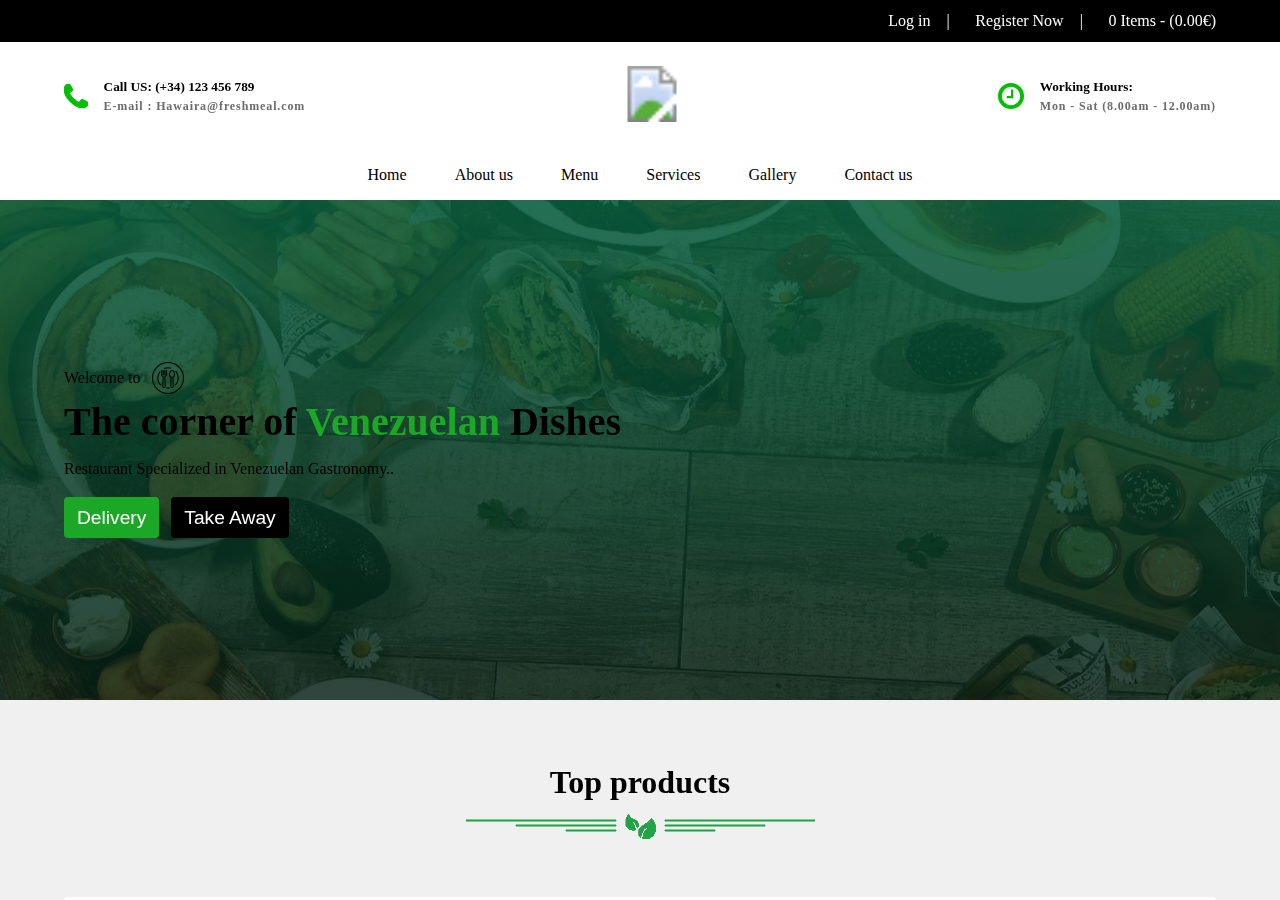
==== commit 70da45da: "Adding youtube video and delete unnecessary buttons" ====
--- a/index.html
+++ b/index.html
@@ -5,7 +5,7 @@
     <meta charset="UTF-8">
     <meta name="viewport" content="width=device-width, initial-scale=1.0">
     <meta http-equiv="X-UA-Compatible" content="ie=edge">
-    <title>Hawaira</title>
+    <title>Hawaira Food</title>
     <link rel="stylesheet" type="text/css" href="https://cdn.jsdelivr.net/npm/slick-carousel@1.8.1/slick/slick.css" />
     <link rel="stylesheet" href="./css/style.css">
 </head>
@@ -29,15 +29,12 @@
                             <a href="index.html">Home</a>
                         </li>
                         <li>
-                            <a href="AboutUs.html">About us</a>
+                            <a href="#About-Us">About us</a>
                         </li>
                         <li>
                             <a href="Menu.html">Menu</a>
                         </li>
                         <li>
-                            <a href="Shop.html">Shop</a>
-                        </li>
-                        <li>
                             <a href="Services.html">Services</a>
                         </li>
                         <li>
@@ -45,9 +42,6 @@
                         </li>
                         <li>
                             <a href="#">Log in</a>
-                        </li>
-                        <li>
-                            <a href="#">Register</a>
                         </li>
                     </ul>
                 </div>
@@ -130,9 +124,8 @@
                     <div class="navbar magic-shadow">
                         <div class="container flex justify-center">
                             <a href="index.html" >Home</a>
-                            <a href="AboutUs.html" >About us</a>
+                            <a href="#About-Us" >About us</a>
                             <a href="Menu.html">Menu</a>
-                            <a href="Shop.html">Shop</a>
                             <a href="Services.html">Services</a>
                             <a href="Gallery.html">Gallery</a>
                             <a href="ContactUs.html">Contact us</a>
@@ -268,12 +261,14 @@
                             </div>
                         </div>
                         <div class="text-center btn-wrapper">
-                            <button class="btn btn-secondary">View More</button>
+                            <button  class="btn btn-secondary" >  <a href="Menu.html">View More</a></button>
+                           
                         </div>
                     </div>
                 </section>
                 <section class="about-meal">
                     <div class="container">
+                        <a name="About-Us"></a>
                         <h1 class="section-heading">About </h1>
                         <div class="about-meal-wrap flex">
                             <div class="flex-1">
@@ -283,7 +278,6 @@
                                 <h2>It is formed by a Venezuelan family, entrepreneurs, with human qualities and residing in Barcelona, ​​Spain, since 2003.</h2>
                                 <p>We are dedicated to fulfill and make a reality the dream of many Venezuelan homes that we are outside of our mother country: Delight with traditional Venezuelan dishes, both in person and at home.
                                     .</p>
-                                <button class="btn btn-secondary">Read More <a href="AboutUs.html"></a></button>
                             </div>
                         </div>
                     </div>
@@ -362,7 +356,10 @@
                             </div>
                         </div>
                     </div>
-                   
+                    <div class="food">
+                    <iframe  width="560" height="315" src="https://www.youtube.com/embed/20DROUA-bPc?start=58" title="YouTube video player" frameborder="0"
+                    allow="accelerometer; autoplay; clipboard-write; encrypted-media; gyroscope; picture-in-picture" allowfullscreen></iframe>
+                    </div>
                 </section>
 
                 <footer>
--- a/css/style.css
+++ b/css/style.css
@@ -45,9 +45,33 @@
     box-sizing: border-box;
 }
 
+
+ /* Gallery styles*/
+ #Gallery{
+     margin: auto;
+     width: 90%;
+     list-style: none;
+     padding: 20px; 
+     box-sizing: border-box;
+
+    display: flex;
+    flex-wrap: wrap;
+    justify-content: space-around;
+
+ }
+
+ #Gallery li{
+     margin: 5px;
+ }
+
+ #Gallery img{
+     width: 150px;
+     height: 100px;
+ }
+
 body{
     -webkit-font-smoothing:antialiased;
-    font-family: "Raleway-regular";
+
 }
 .container {
     width:100%;
@@ -189,6 +213,13 @@
 	margin: auto;
 	padding: 0;
 }
+
+#table{
+    display: flex;
+    justify-content: center;
+}
+
+
 table {
     font-family: "Open Sans", sans-serif;
     border-collapse: collapse;
